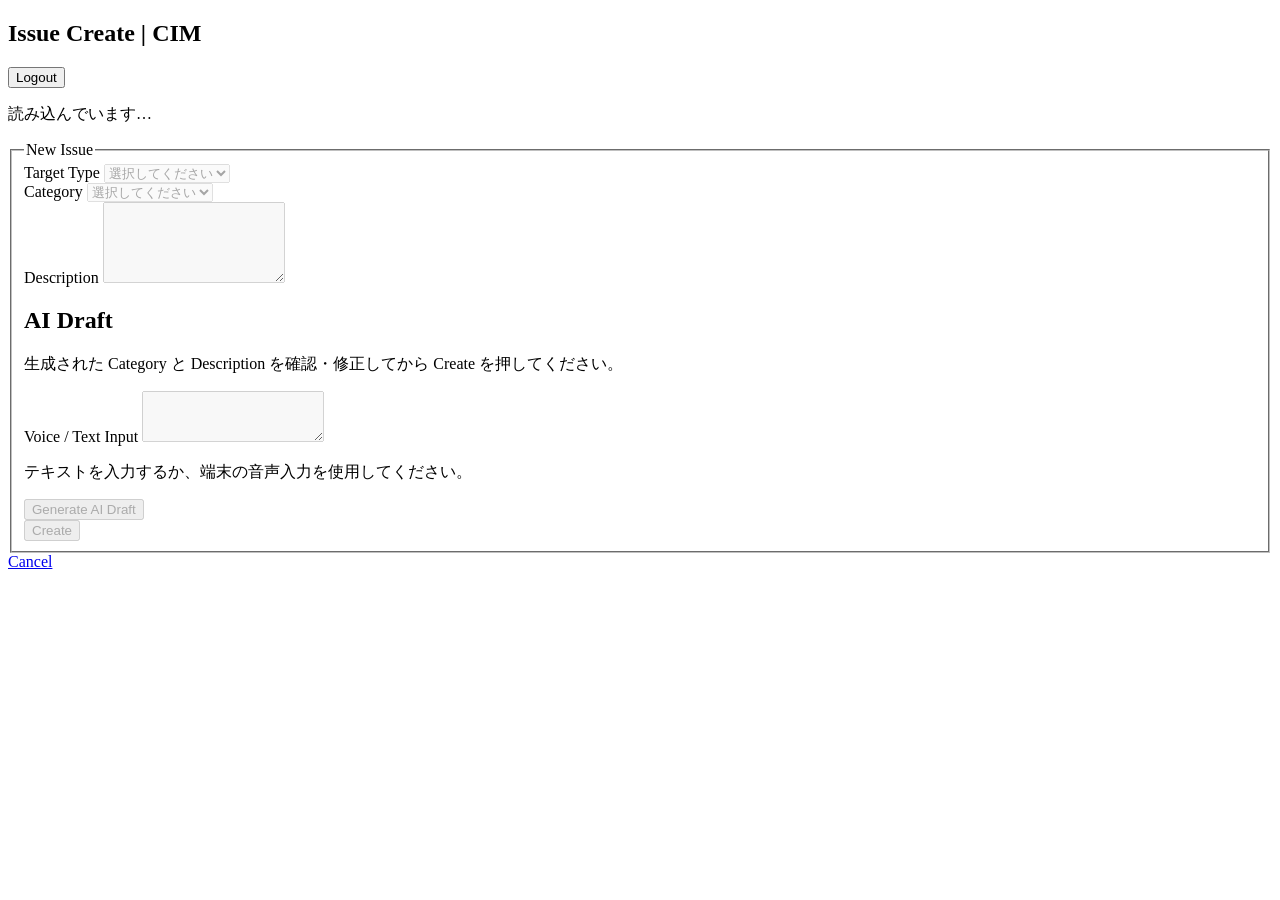
==== frontend/issue-create.html @ 4b4b87fb "feat: implement issue create UI" ====
<!doctype html>
<html lang="ja">
  <head>
    <meta charset="utf-8">
    <meta name="viewport" content="width=device-width, initial-scale=1">
    <title>Issue Create | CIM</title>
    <link rel="stylesheet" href="/css/style.css">
  </head>
  <body>
    <main class="page-container">
      <section class="card" aria-labelledby="create-heading">
        <header class="page-header">
          <div>
            <h1 id="create-heading">Issue Create | CIM</h1>
            <p id="current-project" class="current-project"></p>
            <p id="current-user" class="current-user"></p>
          </div>
          <button id="logout-button" class="secondary-button" type="button">Logout</button>
        </header>
        <p id="issue-loading" class="loading" role="status">読み込んでいます…</p>
        <p id="issue-error" class="alert" role="alert" hidden></p>
        <form id="issue-create-form" novalidate>
          <fieldset id="create-fields" disabled>
            <legend>New Issue</legend>
            <div class="form-field">
              <label for="target-type">Target Type</label>
              <select id="target-type" name="target_type" required aria-describedby="target-type-error">
                <option value="">選択してください</option>
                <option value="ROOM">ROOM</option>
                <option value="OTHER">OTHER</option>
              </select>
              <p id="target-type-error" class="alert" hidden></p>
            </div>
            <div id="room-field" class="form-field" hidden>
              <label for="room">Room</label>
              <select id="room" name="room_id" disabled aria-describedby="room-error room-empty">
                <option value="">選択してください</option>
              </select>
              <p id="room-empty" class="empty-state" hidden>選択できる Room がありません。</p>
              <p id="room-error" class="alert" hidden></p>
            </div>
            <div id="target-field" class="form-field" hidden>
              <label for="target">Target</label>
              <input id="target" name="target" type="text" disabled aria-describedby="target-error">
              <p id="target-error" class="alert" hidden></p>
            </div>
            <div class="form-field">
              <label for="category">Category</label>
              <select id="category" name="category" required aria-describedby="category-error">
                <option value="">選択してください</option>
                <option value="LIGHTING">LIGHTING</option>
                <option value="SHADE">SHADE</option>
                <option value="KEYPAD">KEYPAD</option>
                <option value="SENSOR">SENSOR</option>
                <option value="TSTAT">TSTAT</option>
                <option value="PROCESSOR">PROCESSOR</option>
                <option value="NETWORK">NETWORK</option>
                <option value="SERVER">SERVER</option>
                <option value="INTEGRATION">INTEGRATION</option>
                <option value="OTHER">OTHER</option>
              </select>
              <p id="category-error" class="alert" hidden></p>
            </div>
            <div class="form-field">
              <label for="description">Description</label>
              <textarea id="description" name="description" rows="5" required aria-describedby="description-error"></textarea>
              <p id="description-error" class="alert" hidden></p>
            </div>
            <section class="detail-section" aria-labelledby="draft-heading">
              <h2 id="draft-heading">AI Draft</h2>
              <p>生成された Category と Description を確認・修正してから Create を押してください。</p>
              <div class="form-field">
                <label for="input-text">Voice / Text Input</label>
                <textarea id="input-text" rows="3" aria-describedby="input-help input-text-error"></textarea>
                <p id="input-help" class="item-metadata">テキストを入力するか、端末の音声入力を使用してください。</p>
                <p id="input-text-error" class="alert" hidden></p>
              </div>
              <button id="generate-draft-button" class="secondary-button" type="button">Generate AI Draft</button>
              <p id="draft-message" class="notice" role="status" hidden>AI Draft を反映しました。内容を確認・修正してください。</p>
            </section>
            <div class="detail-actions">
              <button id="create-button" type="submit">Create</button>
            </div>
          </fieldset>
        </form>
        <a id="cancel-link" class="secondary-link" href="/issues.html">Cancel</a>
      </section>
    </main>
    <script type="module" src="/js/issue-create.js"></script>
  </body>
</html>
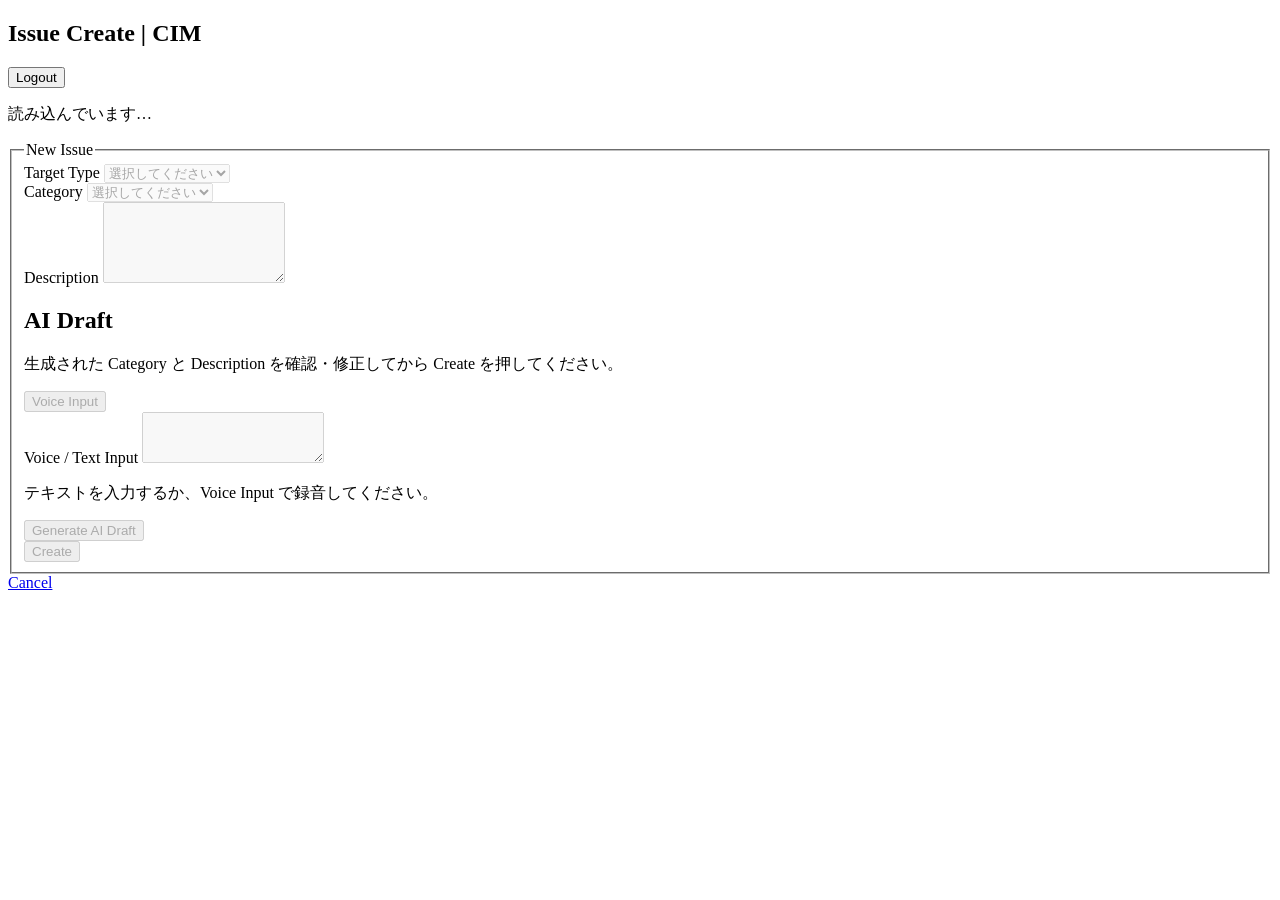
==== commit c058c916: "feat(speech): implement voice input and local transcription" ====
--- a/frontend/issue-create.html
+++ b/frontend/issue-create.html
@@ -69,10 +69,12 @@
             <section class="detail-section" aria-labelledby="draft-heading">
               <h2 id="draft-heading">AI Draft</h2>
               <p>生成された Category と Description を確認・修正してから Create を押してください。</p>
+              <button id="voice-input-button" class="secondary-button" type="button">Voice Input</button>
+              <button id="stop-recording-button" class="secondary-button" type="button" hidden>Stop Recording</button>
               <div class="form-field">
                 <label for="input-text">Voice / Text Input</label>
                 <textarea id="input-text" rows="3" aria-describedby="input-help input-text-error"></textarea>
-                <p id="input-help" class="item-metadata">テキストを入力するか、端末の音声入力を使用してください。</p>
+                <p id="input-help" class="item-metadata">テキストを入力するか、Voice Input で録音してください。</p>
                 <p id="input-text-error" class="alert" hidden></p>
               </div>
               <button id="generate-draft-button" class="secondary-button" type="button">Generate AI Draft</button>
